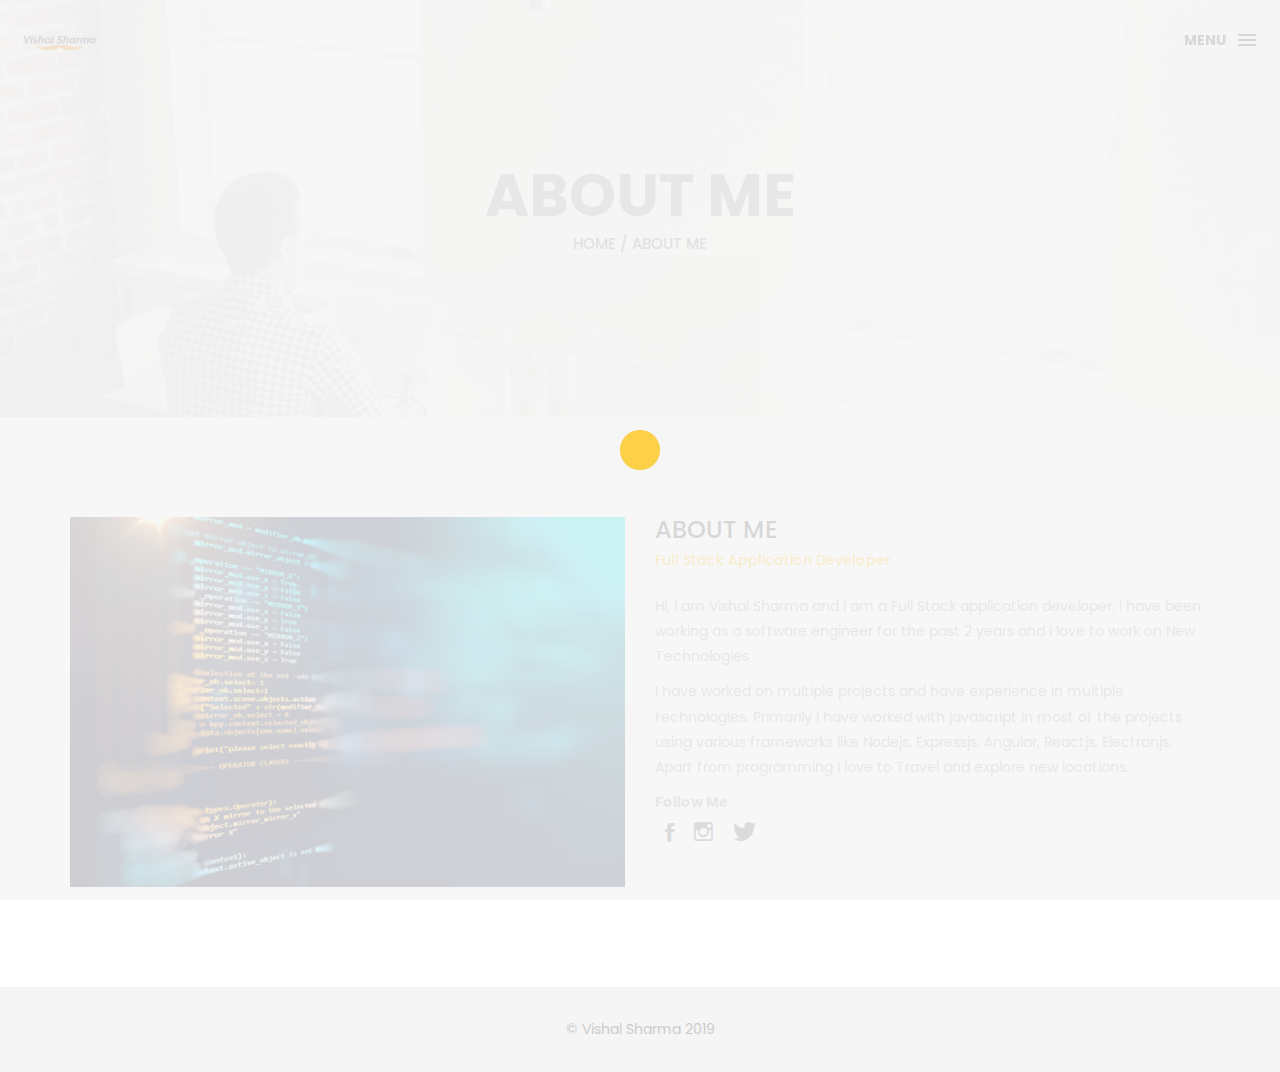
==== about.html @ 200139a9 "Add files via upload" ====
<!DOCTYPE html>
<html lang="en">

<head>
    <meta charset="utf-8">
    <meta http-equiv="X-UA-Compatible" content="IE=edge">
    <meta name="viewport" content="width=device-width, initial-scale=1">
    <!-- The above 3 meta tags *must* come first in the head; any other head content must come *after* these tags -->
    <title>Vishal Sharma-About Me</title>
    <link rel="icon" href="img/fav.png" type="image/x-icon">

    <!-- Bootstrap -->
    <link href="css/bootstrap.min.css" rel="stylesheet">
    <link href="ionicons/css/ionicons.min.css" rel="stylesheet">

    <!-- main css -->
    <link href="css/style.css" rel="stylesheet">


    <!-- modernizr -->
    <script src="js/modernizr.js"></script>

    <!-- HTML5 shim and Respond.js for IE8 support of HTML5 elements and media queries -->
    <!-- WARNING: Respond.js doesn't work if you view the page via file:// -->
    <!--[if lt IE 9]>
      <script src="https://oss.maxcdn.com/html5shiv/3.7.2/html5shiv.min.js"></script>
      <script src="https://oss.maxcdn.com/respond/1.4.2/respond.min.js"></script>
    <![endif]-->
</head>

<body>

    <!-- Preloader -->
    <div id="preloader">
        <div class="pre-container">
            <div class="spinner">
                <div class="double-bounce1"></div>
                <div class="double-bounce2"></div>
            </div>
        </div>
    </div>
    <!-- end Preloader -->

    <div class="container-fluid"> 
       <!-- box-header -->
        <header class="box-header">
            <div class="box-logo">
                <a href="index.html"><img src="img/logo.png" width="80" alt="Logo"></a>
            </div>
            <!-- box-nav -->
            <a class="box-primary-nav-trigger" href="#0">
                <span class="box-menu-text">Menu</span><span class="box-menu-icon"></span>
            </a>
        </header>
        <!-- end box-header -->
        
        <!-- nav -->
        <nav>
            <ul class="box-primary-nav">
                <li class="box-label">Vishal Sharma</li>
                
                <li><a href="index.html">Intro</a></li>
                <li><a href="about.html">About me</a> <i class="ion-ios-circle-filled color"></i></li>
                <li><a href="services.html">services</a></li>
                <!-- <li><a href="portfolio.html">portfolio</a></li> -->
                <li><a href="contact.html">contact me</a></li>

                <li class="box-label">Follow me</li>

                <li class="box-social"><a href="#0"><i class="ion-social-facebook"></i></a></li>
                <li class="box-social"><a target="_blank" href="https://www.instagram.com/iamvishalagnihotri/"><i class="ion-social-instagram-outline"></i></a></li>
                <li class="box-social"><a target="_blank" href="https://twitter.com/iamvishal345"><i class="ion-social-twitter"></i></a></li>
            </ul>
        </nav>
        <!-- end nav -->  
    </div>
    
    <!-- Top bar -->
    <div class="top-bar">
        <h1>About Me</h1>
        <p><a href="./index.html">Home</a> / About me</p>
    </div>
    <!-- end Top bar -->
    
    <!-- Main container -->
    <div class="container main-container clearfix"> 
        <div class="col-md-6">
            <!-- <img src="http://placehold.it/1200x800" class="img-responsive" alt="" /> -->
            <img src="./img//about-me.jpg" class="img-responsive" alt="" />
        </div>
        <div class="col-md-6">
           <h3 class="uppercase mt-0">About Me </h3>
           <h5>Full Stack Application Developer</h5>
           <div class="h-15"></div>
            <p>Hi, I am Vishal Sharma and I am a Full Stack application developer. I have been working as a software engineer for the
                past 2 years and I love to work on New Technologies </p>
            <p> I have worked on multiple projects and have experience in multiple technologies.
                Primarily I have worked with javascript in most of the projects using various frameworks like Nodejs, Expressjs, Angular, Reactjs, Electronjs.
                Apart from programming I love to Travel and explore new locations.
            </p>
            <div class="h-10"><b>Follow Me</b></div>
            <div class="h-10"></div>
            <ul class="social-ul">
                <li class="box-social"><a href="#0"><i class="ion-social-facebook"></i></a></li>
                <li class="box-social"><a target="_blank" href="https://www.instagram.com/iamvishalagnihotri/"><i class="ion-social-instagram-outline"></i></a></li>
                <li class="box-social"><a target="_blank" href="https://twitter.com/iamvishal345"><i class="ion-social-twitter"></i></a></li>
            </ul>


        </div>
    </div>
    <!-- end Main container -->


    <!-- footer -->
    <footer>
        <div class="container-fluid">
            <p class="copyright">© Vishal Sharma 2019</p>
        </div>
    </footer>
    <!-- end footer -->
    
    <!-- back to top -->
    <a href="#0" class="cd-top"><i class="ion-android-arrow-up"></i></a>
    <!-- end back to top -->



    <!-- jQuery -->
    <script src="js/jquery-2.1.1.js"></script>
    <!--  plugins -->
    <script src="js/bootstrap.min.js"></script>
    <script src="js/menu.js"></script>
    <script src="js/animated-headline.js"></script>
    <script src="js/isotope.pkgd.min.js"></script>


    <!--  custom script -->
    <script src="js/custom.js"></script>

</body>

</html>
---- css/style.css ----
/*
* Box Theme
* Created by : Ahmed Eissa
* website : www.ahmedessa.net
* behance : https://www.behance.net/3essa
*/


/* Table of Content
==================================================
	- Google fonts & font family -
	- General -
    - typography -
    - Preloader -
	- Header -
    - box intro section -
    - Portfoilo section -
    - Footer -
    - About page -
    - Services page -
    - contact page -
    - Portfolio single page -
    - Responsive media queries -
*/


/* Google fonts & font family
==================================================*/

@import url(https://fonts.googleapis.com/css?family=Poppins:400,500,600,700);

/* General
==================================================*/

html,
body {
    height: 100%;
    font-family: 'Poppins', sans-serif;
    line-height: 1.8;
    color: #999
}

.no-padding {
    padding-left: 0;
    padding-right: 0;
}

.no-padding [class^="col-"] {
    padding-left: 0;
    padding-right: 0;
}

.main-container {
    padding: 100px 0;
}

.center {
    text-align: center;
}

a {
    -webkit-transition: all .3s;
    transition: all .3s
}

.uppercase {
    text-transform: uppercase;
}

.h-30 {
    height: 30px;
}

.h-10 {
    height: 10px;
}
.h-15 {
    height: 15px;
}

.mt-0{
    margin-top:0px;
}
.color {
    color: #ffbf00;
    font-size: 11px;
}


/* typography
==================================================*/

h1 {
    color: #393939;
    font-size: 60px;
    text-transform: uppercase;
}

h3 {
    color: #393939;
}

h5 {
    color: #ffbf00;
}


/* preloader
==================================================*/

#preloader {
    position: fixed;
    top: 0;
    left: 0;
    right: 0;
    bottom: 0;
    background-color: #f5f5f5;
    /* change if the mask should be a color other than white */
    z-index: 1000;
    /* makes sure it stays on top */
}

.pre-container {
    position: absolute;
    left: 50%;
    top: 50%;
    bottom: auto;
    right: auto;
    -webkit-transform: translateX(-50%) translateY(-50%);
    transform: translateX(-50%) translateY(-50%);
    text-align: center;
}

.spinner {
    width: 40px;
    height: 40px;
    position: relative;
    margin: 100px auto;
}

.double-bounce1,
.double-bounce2 {
    width: 100%;
    height: 100%;
    border-radius: 50%;
    background-color: #ffbf00;
    opacity: 0.6;
    position: absolute;
    top: 0;
    left: 0;
    -webkit-animation: bounce 2.0s infinite ease-in-out;
    animation: bounce 2.0s infinite ease-in-out;
}

.double-bounce2 {
    -webkit-animation-delay: -1.0s;
    animation-delay: -1.0s;
}

@-webkit-keyframes bounce {
    0%,
    100% {
        -webkit-transform: scale(0.0)
    }
    50% {
        -webkit-transform: scale(1.0)
    }
}

@keyframes bounce {
    0%,
    100% {
        transform: scale(0.0);
        -webkit-transform: scale(0.0);
    }
    50% {
        transform: scale(1.0);
        -webkit-transform: scale(1.0);
    }
}


/* headr
==================================================*/

.box-header {
    position: absolute;
    top: 0;
    left: 0;
    background: rgba(255, 255, 255, 0.95);
    height: 50px;
    width: 100%;
    z-index: 3;
    box-shadow: 0 1px 2px rgba(0, 0, 0, 0.3);
    -webkit-font-smoothing: antialiased;
    -moz-osx-font-smoothing: grayscale;
}

.box-header {
    height: 80px;
    background: transparent;
    box-shadow: none;
}

.box-header {
    -webkit-transition: background-color 0.3s;
    transition: background-color 0.3s;
    -webkit-transform: translate3d(0, 0, 0);
    transform: translate3d(0, 0, 0);
    -webkit-backface-visibility: hidden;
    backface-visibility: hidden;
}

.box-header.is-fixed {
    position: fixed;
    top: -80px;
    background-color: rgba(255, 255, 255, 0.96);
    -webkit-transition: -webkit-transform 0.3s;
    transition: -webkit-transform 0.3s;
    transition: transform 0.3s;
    transition: transform 0.3s, -webkit-transform 0.3s;
}

.box-header.is-visible {
    -webkit-transform: translate3d(0, 100%, 0);
    transform: translate3d(0, 100%, 0);
}

.box-header.menu-is-open {
    background-color: rgba(255, 255, 255, 0.96);
}

.box-logo {
    display: block;
    padding: 20px;
    margin-top: -1.6rem;
}

.box-primary-nav-trigger {
    position: absolute;
    right: 0;
    top: 0;
    height: 100%;
    width: 50px;
    background-color: #fff;
}

.box-primary-nav-trigger .box-menu-text {
    color: #393939;
    text-transform: uppercase;
    font-weight: 700;
    display: none;
}

.box-primary-nav-trigger .box-menu-icon {
    display: inline-block;
    position: absolute;
    left: 50%;
    top: 50%;
    bottom: auto;
    right: auto;
    -webkit-transform: translateX(-50%) translateY(-50%);
    transform: translateX(-50%) translateY(-50%);
    width: 18px;
    height: 2px;
    background-color: #393939;
    -webkit-transition: background-color 0.3s;
    transition: background-color 0.3s;
    list-style: none;
}

.box-primary-nav-trigger .box-menu-icon::before,
.box-primary-nav-trigger .box-menu-icon:after {
    content: '';
    width: 100%;
    height: 100%;
    position: absolute;
    background-color: #393939;
    right: 0;
    -webkit-transition: -webkit-transform .3s, top .3s, background-color 0s;
    -webkit-transition: top .3s, background-color 0s, -webkit-transform .3s;
    transition: top .3s, background-color 0s, -webkit-transform .3s;
    transition: transform .3s, top .3s, background-color 0s;
    transition: transform .3s, top .3s, background-color 0s, -webkit-transform .3s;
}

.box-primary-nav-trigger .box-menu-icon::before {
    top: -5px;
}

.box-primary-nav-trigger .box-menu-icon::after {
    top: 5px;
}

.box-primary-nav-trigger .box-menu-icon.is-clicked {
    background-color: rgba(255, 255, 255, 0);
}

.box-primary-nav-trigger .box-menu-icon.is-clicked::before,
.box-primary-nav-trigger .box-menu-icon.is-clicked::after {
    background-color: 393939;
}

.box-primary-nav-trigger .box-menu-icon.is-clicked::before {
    top: 0;
    -webkit-transform: rotate(135deg);
    transform: rotate(135deg);
}

.box-primary-nav-trigger .box-menu-icon.is-clicked::after {
    top: 0;
    -webkit-transform: rotate(225deg);
    transform: rotate(225deg);
}

.box-primary-nav-trigger {
    width: 100px;
    padding-left: 1em;
    background-color: transparent;
    height: 30px;
    line-height: 30px;
    right: 10px;
    top: 50%;
    bottom: auto;
    -webkit-transform: translateY(-50%);
    transform: translateY(-50%);
}

.box-primary-nav-trigger .box-menu-text {
    display: inline-block;
}

.box-primary-nav-trigger .box-menu-icon {
    left: auto;
    right: 1em;
    -webkit-transform: translateX(0) translateY(-50%);
    transform: translateX(0) translateY(-50%);
}

.box-primary-nav {
    position: fixed;
    left: 0;
    top: 0;
    height: 100%;
    width: 100%;
    background: rgba(0, 0, 0, 0.96);
    z-index: 2;
    text-align: center;
    padding: 50px 0;
    -webkit-backface-visibility: hidden;
    backface-visibility: hidden;
    overflow: auto;
    -webkit-overflow-scrolling: touch;
    -webkit-transform: translateY(-100%);
    transform: translateY(-100%);
    -webkit-transition-property: -webkit-transform;
    transition-property: -webkit-transform;
    transition-property: transform;
    transition-property: transform, -webkit-transform;
    -webkit-transition-duration: 0.4s;
    transition-duration: 0.4s;
    list-style: none;
}

.box-primary-nav li {
    font-size: 22px;
    font-size: 1.375rem;
    font-weight: 300;
    -webkit-font-smoothing: antialiased;
    -moz-osx-font-smoothing: grayscale;
    margin: .2em 0;
    text-transform: capitalize;
}

.box-primary-nav a {
    display: inline-block;
    padding: .4em 1em;
    border-radius: 0.25em;
    -webkit-transition: all 0.2s;
    transition: all 0.2s;
    color: #fff;
    text-decoration: none;
    font-weight: bold;
}
.box-primary-nav a:focus {
    outline: none;
}

.no-touch .box-primary-nav a:hover {
    text-decoration: none;
    color: #ddd;
}

.box-primary-nav .box-label {
    color: #ffbf00;
    text-transform: uppercase;
    font-weight: 700;
    font-size: 17px;
    margin: 2.4em 0 .8em;
}

.box-primary-nav .box-social {
    display: inline-block;
    margin: 10px .4em;
}

.box-primary-nav .box-social a {
    width: 30px;
    height: 30px;
    padding: 0;
    font-size: 30px
}

.box-primary-nav.is-visible {
    -webkit-transform: translateY(0);
    transform: translateY(0);
}

.box-primary-nav {
    padding: 150px 0 0;
}

.box-primary-nav li {
    font-size: 18px;
}


/* box-intro
==================================================*/

.box-intro {
    text-align: center;
    display: table;
    height: 70vh;
    width: 100%;
}

.box-intro .table-cell {
    display: table-cell;
    vertical-align: middle;
}

.box-intro em {
    font-style: normal;
    text-transform: uppercase
}

b i:last-child {
    color: #ffbf00 !important;
}

.box-intro h5 {
    letter-spacing: 4px;
    text-transform: uppercase;
    color: #999;
    line-height: 1.7
}


/* mouse effect */

.mouse {
    position: absolute;
    width: 22px;
    height: 42px;
    top: 37rem;
    left: 50%;
    margin-left: -12px;
    border-radius: 15px;
    border: 2px solid #888;
    -webkit-animation: intro 1s;
    animation: intro 1s;
}

.scroll {
    display: block;
    width: 3px;
    height: 3px;
    margin: 6px auto;
    border-radius: 4px;
    background: #888;
    -webkit-animation: finger 2s infinite;
    animation: finger 2s infinite;
}

@-webkit-keyframes intro {
    0% {
        opacity: 0;
        -webkit-transform: translateY(40px);
        transform: translateY(40px);
    }
    100% {
        opacity: 1;
        -webkit-transform: translateY(0);
        transform: translateY(0);
    }
}

@keyframes intro {
    0% {
        opacity: 0;
        -webkit-transform: translateY(40px);
        transform: translateY(40px);
    }
    100% {
        opacity: 1;
        -webkit-transform: translateY(0);
        transform: translateY(0);
    }
}

@-webkit-keyframes finger {
    0% {
        opacity: 1;
    }
    100% {
        opacity: 0;
        -webkit-transform: translateY(20px);
        transform: translateY(20px);
    }
}

@keyframes finger {
    0% {
        opacity: 1;
    }
    100% {
        opacity: 0;
        -webkit-transform: translateY(20px);
        transform: translateY(20px);
    }
}


/* text rotate */

.box-headline {
    font-size: 130px;
    line-height: 1.0;
}

.box-words-wrapper {
    display: inline-block;
    position: relative;
}

.box-words-wrapper b {
    display: inline-block;
    position: absolute;
    white-space: nowrap;
    left: 0;
    top: 0;
}

.box-words-wrapper b.is-visible {
    position: relative;
}

.no-js .box-words-wrapper b {
    opacity: 0;
}

.no-js .box-words-wrapper b.is-visible {
    opacity: 1;
}

.box-headline.rotate-2 .box-words-wrapper {
    -webkit-perspective: 300px;
    perspective: 300px;
}

.box-headline.rotate-2 i,
.box-headline.rotate-2 em {
    display: inline-block;
    -webkit-backface-visibility: hidden;
    backface-visibility: hidden;
}

.box-headline.rotate-2 b {
    opacity: 0;
}

.box-headline.rotate-2 i {
    -webkit-transform-style: preserve-3d;
    transform-style: preserve-3d;
    -webkit-transform: translateZ(-20px) rotateX(90deg);
    transform: translateZ(-20px) rotateX(90deg);
    opacity: 0;
}

.is-visible .box-headline.rotate-2 i {
    opacity: 1;
}

.box-headline.rotate-2 i.in {
    -webkit-animation: box-rotate-2-in 0.4s forwards;
    animation: box-rotate-2-in 0.4s forwards;
}

.box-headline.rotate-2 i.out {
    -webkit-animation: box-rotate-2-out 0.4s forwards;
    animation: box-rotate-2-out 0.4s forwards;
}

.box-headline.rotate-2 em {
    -webkit-transform: translateZ(20px);
    transform: translateZ(20px);
}

.no-csstransitions .box-headline.rotate-2 i {
    -webkit-transform: rotateX(0deg);
    transform: rotateX(0deg);
    opacity: 0;
}

.no-csstransitions .box-headline.rotate-2 i em {
    -webkit-transform: scale(1);
    transform: scale(1);
}

.no-csstransitions .box-headline.rotate-2 .is-visible i {
    opacity: 1;
}

@-webkit-keyframes box-rotate-2-in {
    0% {
        opacity: 0;
        -webkit-transform: translateZ(-20px) rotateX(90deg);
    }
    60% {
        opacity: 1;
        -webkit-transform: translateZ(-20px) rotateX(-10deg);
    }
    100% {
        opacity: 1;
        -webkit-transform: translateZ(-20px) rotateX(0deg);
    }
}

@keyframes box-rotate-2-in {
    0% {
        opacity: 0;
        -webkit-transform: translateZ(-20px) rotateX(90deg);
        transform: translateZ(-20px) rotateX(90deg);
    }
    60% {
        opacity: 1;
        -webkit-transform: translateZ(-20px) rotateX(-10deg);
        transform: translateZ(-20px) rotateX(-10deg);
    }
    100% {
        opacity: 1;
        -webkit-transform: translateZ(-20px) rotateX(0deg);
        transform: translateZ(-20px) rotateX(0deg);
    }
}

@-webkit-keyframes box-rotate-2-out {
    0% {
        opacity: 1;
        -webkit-transform: translateZ(-20px) rotateX(0);
    }
    60% {
        opacity: 0;
        -webkit-transform: translateZ(-20px) rotateX(-100deg);
    }
    100% {
        opacity: 0;
        -webkit-transform: translateZ(-20px) rotateX(-90deg);
    }
}

@keyframes box-rotate-2-out {
    0% {
        opacity: 1;
        -webkit-transform: translateZ(-20px) rotateX(0);
        transform: translateZ(-20px) rotateX(0);
    }
    60% {
        opacity: 0;
        -webkit-transform: translateZ(-20px) rotateX(-100deg);
        transform: translateZ(-20px) rotateX(-100deg);
    }
    100% {
        opacity: 0;
        -webkit-transform: translateZ(-20px) rotateX(-90deg);
        transform: translateZ(-20px) rotateX(-90deg);
    }
}


/* portfolio section
==================================================*/

.portfolio .categories-grid span {
    font-size: 30px;
    margin-bottom: 30px;
    display: inline-block;
}

.portfolio .categories-grid .categories ul li {
    list-style: none;
    margin: 20px 0;
}

.portfolio .categories-grid .categories ul li a {
    display: inline-block;
    color: #60606e;
    padding: 0 10px;
    margin: 0 10px;
    -webkit-transition: all .2s ease-in-out .2s;
    transition: all .2s ease-in-out .2s;
}

.portfolio .categories-grid .categories ul li a:hover,
.portfolio .categories-grid .categories ul li a:focus {
    text-decoration: none;
}

.portfolio .categories-grid .categories ul li a.active {
    margin-left: 0;
    background-color: #ffbf00;
    padding: 0px 20px;
    color: white;
    border-radius: 25px;
    text-decoration: none;
}

.portfolio_filter {
    padding-left: 0;
}

.portfolio_item {
    position: relative;
    overflow: hidden;
    display: block;
}

.portfolio_item .portfolio_item_hover {
    position: absolute;
    top: 0px;
    left: 0px;
    height: 100%;
    width: 100%;
    background-color: rgba(0, 0, 0, .8);
    -webkit-transform: translate(-100%);
    transform: translate(-100%);
    opacity: 0;
    -webkit-transition: all .2s ease-in-out;
    transition: all .2s ease-in-out;
}

.portfolio_item .portfolio_item_hover .item_info {
    text-align: center;
    position: absolute;
    top: 50%;
    left: 50%;
    -webkit-transform: translate(-50%, -50%);
    transform: translate(-50%, -50%);
    padding: 10px;
    width: 100%;
    font-weight: bold;
}

.portfolio_item .portfolio_item_hover .item_info span {
    display: block;
    color: #fff;
    font-size: 18px;
    -webkit-transform: translateX(-100px);
    transform: translateX(-100px);
    -webkit-transition: all .2s ease-in-out .2s;
    transition: all .2s ease-in-out .2s;
    opacity: 0;
}

.portfolio_item .portfolio_item_hover .item_info em {
    font-style: normal;
    display: inline-block;
    background-color: #ffbf00;
    padding: 5px 20px;
    border-radius: 25px;
    color: #333;
    margin-top: 10px;
    -webkit-transform: translateX(-100px);
    transform: translateX(-100px);
    -webkit-transition: all .3s ease-in-out .3s;
    transition: all .3s ease-in-out .3s;
    opacity: 0;
    font-size: 10px;
    letter-spacing: 2px;
}

.portfolio_item:hover .portfolio_item_hover {
    opacity: 1;
    -webkit-transform: translateX(0);
    transform: translateX(0);
}

.portfolio_item:hover .item_info em,
.portfolio_item:hover .item_info span {
    opacity: 1;
    -webkit-transform: translateX(0);
    transform: translateX(0);
}

.portfolio .categories-grid .categories ul li {
    float: left;
}

.portfolio .categories-grid .categories ul li a {
    padding: 0 10px;
    -webkit-transition: all .2s ease-in-out .2s;
    transition: all .2s ease-in-out .2s;
}

.portfolio_filter {
    padding-left: 0;
    display: inline-block;
    margin: 0 auto;
    text-align: center;
    margin-bottom: 50px;
}

.portfolio-inner {
    padding-bottom: 0 !important;
    padding-top: 55px;
}


/* footer
==================================================*/

footer {
    padding: 30px 0;
    text-align: center;
    background: #f5f5f5
}

.copyright {
    color: #ccc;
    margin-bottom: 0;
}

footer img {
    margin: 0 auto;
}


/* backto top
==================================================*/

.cd-top {
    display: inline-block;
    height: 40px;
    width: 40px;
    position: fixed;
    bottom: 20px;
    line-height: 40px;
    font-size: 20px;
    right: 10px;
    text-align: center;
    color: #fff;
    background: rgba(255, 191, 0, 0.8);
    visibility: hidden;
    opacity: 0;
    -webkit-transition: opacity .3s 0s, visibility 0s .3s;
    transition: opacity .3s 0s, visibility 0s .3s;
}

.cd-top.cd-is-visible,
.cd-top.cd-fade-out,
.no-touch .cd-top:hover {
    -webkit-transition: opacity .3s 0s, visibility 0s 0s;
    transition: opacity .3s 0s, visibility 0s 0s;
}

.cd-top.cd-is-visible {
    /* the button becomes visible */
    visibility: visible;
    opacity: 1;
}

.cd-top.cd-fade-out {
    opacity: .5;
}

.no-touch .cd-top:hover,
.no-touch .cd-top:focus {
    background-color: #ffbf00;
    opacity: 1;
    color: #fff;
}


/* About page
==================================================*/

.top-bar {
    color: #333;
    padding: 150px 0 150px;
    background: -webkit-linear-gradient( rgba(255, 255, 255, .8), rgba(255, 255, 255, .8)), url(../img/01.jpg);
    background: linear-gradient( rgba(255, 255, 255, .8), rgba(255, 255, 255, .8)), url(../img/01.jpg);
    background-size: cover;
    background-attachment: fixed;
    background-position: center center;
    text-align: center;
}

.top-bar h1 {
    font-size: 60px;
    text-transform: uppercase;
    font-weight: 700;
    color: #999;
    line-height: 50px;
}

.top-bar p {
    font-size: 15px;
    text-transform: uppercase;
    font-weight: 500;
    color: #777;
}

.top-bar p a {
    color: #777;
}

.top-bar p a:hover,
.top-bar p a:focus {
    color: #555;
    text-decoration: none;
}

.social-ul {
    list-style: none;
    display: inline-block;
    padding-left: 0;
}

.social-ul li {
    margin: 0 10px;
    float: left;
}

.social-ul li a {
    font-size: 25px;
    color: #555;
    -webkit-transition: all .3s;
    transition: all .3s;
}

.ion-social-facebook:hover {
    color: #3b5998;
}
.ion-social-instagram-outline:hover{
    color:#8a3ab9;
}
.ion-social-twitter:hover{
    color:#1da1f2;
}


/* Services page
==================================================*/

.size-50 {
    font-size: 50px;
}

.service-box {
    margin-bottom: 30px;
}

.service-box h3 {
    margin-top: 0;
}


/* contact page
==================================================*/

.details-text i {
    margin-right: 10px;
}

.textarea-contact {
    height: 200px;
    width: 100%;
    border: solid 1px rgba(0, 0, 0, .1);
    position: relative;
}

.textarea-contact textarea {
    height: 100%;
    width: 100%;
    border: 0;
    padding: 20px;
    background-color: transparent;
    float: left;
    z-index: 2;
    font-size: 14px;
    color: #9a9a9a;
    resize: none;
}

.textarea-contact > span {
    position: absolute;
    top: 20px;
    left: 20px;
    -webkit-transform: translateY(-50%);
    transform: translateY(-50%);
    font-size: 12px;
    text-transform: uppercase;
    color: #cdcdcd;
    -webkit-transition: all .2s ease-in-out;
    transition: all .2s ease-in-out;
    z-index: 1;
}

.input-contact {
    height: 40px;
    width: 100%;
    border: solid 1px rgba(0, 0, 0, .1);
    position: relative;
    margin-bottom: 30px;
}

.input-contact input[type="text"],.input-contact input[type="email"] {
    height: 100%;
    width: 100%;
    border: 0;
    padding: 0 20px;
    float: left;
    position: relative;
    background-color: transparent;
    z-index: 2;
    font-size: 14px;
    color: #9a9a9a;
}

.input-contact > span {
    position: absolute;
    top: 50%;
    left: 20px;
    -webkit-transform: translateY(-50%);
    transform: translateY(-50%);
    font-size: 12px;
    text-transform: uppercase;
    color: #cdcdcd;
    -webkit-transition: all .2s ease-in-out;
    transition: all .2s ease-in-out;
    z-index: 1;
}

.input-contact > span.active,
.textarea-contact > span.active {
    color: #ffbf00;
    font-size: 10px;
    top: 0px;
    left: 5px;
    background-color: #fff;
    padding: 5px
}

input:focus,
textarea:focus {
    outline: none;
}

.contact-info {
    margin-top: 20px;
}

.contact-info i {
    height: 30px;
    width: 30px;
    display: inline-block;
    background: #ffbf00;
    text-align: center;
    line-height: 33px;
    margin-right: 10px;
    color: #fff;
    font-size: 21px;
}

.contact-info p {
    display: inline-block;
    margin-right: 20px;
}

.btn-box {
    background: #ffbf00;
    padding: 10px 50px;
    border-radius: 0;
    color: #fff;
    margin-top: 20px;
    text-transform: uppercase;
    letter-spacing: 2px;
    font-weight: 500;
}

.btn-box:hover,
.btn-box:focus {
    background: #F5B700;
    color: #fff;
}

.ion-android-favorite-outline:hover{
    color:#c40f18
}
.ion-android-options:hover{
    color:#3312c7
}
.ion-android-checkmark-circle:hover{
    color:#0f995e
}
.ion-ios-pulse-strong:hover{
    color:#074aa0
}
.ion-earth:hover{
    color:#398503
}
.ion-speedometer:hover{
    color:#b4da0e
}
.ion-android-desktop:hover{
    color:#1531a2
}
.ion-ios-albums-outline:hover{
    color:#c26814
}



/* single project page
==================================================*/

.cat-ul {
    padding-left: 0;
    list-style: none
}

.cat-ul li i {
    margin-right: 10px;
    color: #ffbf00;
}


/* Responsive media queries
==================================================*/

@media (max-width: 991px) {
    .portfolio .categories-grid span {
        margin-bottom: 0;
        text-align: center;
        width: 100%;
    }
    .portfolio .categories-grid .categories ul li {
        text-align: center;
    }
    .portfolio .categories-grid .categories ul li a {
        margin-left: 0;
    }
    .col-md-6 h3 {
        margin-top: 30px;
    }
}

@media only screen and (max-width: 670px) {
    .box-headline {
        font-size: 100px;
    }
    .box-intro h5 {
        font-size: 12px;
    }
    .box-primary-nav a {
        padding: 5px 1em;
        font-size: 14px;
    }
    .box-primary-nav {
        padding: 80px 0 0;
    }
    .box-primary-nav .box-social a {
        font-size: 23px;
    }
    .top-bar h1 {
        font-size: 40px;
        line-height: 30px;
    }
    .portfolio .categories-grid .categories ul li {
        float: none;
    }
}

@media only screen and (max-width: 520px) {
    .box-headline {
        font-size: 80px;
    }
    .box-intro h5 {
        font-size: 12px;
    }
    .main-container {
        padding: 50px 0;
    }
}

@media only screen and (max-width: 420px) {
    .box-headline {
        font-size: 50px;
    }
    .box-intro h5 {
        font-size: 12px;
    }
    .top-bar h1 {
        font-size: 30px;
        line-height: 30px;
    }
}
.percentage{
    float: right;
    margin-right: 5px;
}

.skills {
    width: 100%;
    max-width: 960px;
    height: 85rem;
    position: relative;
    z-index: -1;
  }
  
  .charts {
    width: 100%;
    height: 100%;
    position: absolute;
    top: 0;
    left: 0;
    z-index: 10;
    padding-right: 0px;
    
  }
  
  .chart {
    margin: 30px 0 0;
  }
  .chart:first-child {
    margin: 0;
  }
  
  .chart__title {
    display: block;
    margin: 0 0 10px;
    font-weight: bold;
    opacity: 0;
    animation: 1s anim-lightspeed-in ease forwards;
  }
  .chart--prod .chart__title {
    animation-delay: 3.3s;
  }
  .chart--design .chart__title {
    animation-delay: 4.5s;
  }
  
  .chart--horiz {
    overflow: hidden;
    list-style: none;
  }
  
  .chart__bar {
    height: 30px;
    margin-bottom: 10px;
    background: linear-gradient(to left, #4cb8c4, #3cd3ad);
    border-top-right-radius: 4px;
    border-bottom-right-radius: 4px;
    opacity: 0;
    animation: 1s anim-lightspeed-in ease forwards;
  }
  .chart--dev .chart__bar:nth-of-type(11) {
    animation-delay: 2.7s;
  }
  .chart--dev .chart__bar:nth-of-type(10) {
    animation-delay: 2.5s;
  }
  .chart--dev .chart__bar:nth-of-type(9) {
    animation-delay: 2.3s;
  }
  .chart--dev .chart__bar:nth-of-type(8) {
    animation-delay: 2.1s;
  }
  .chart--dev .chart__bar:nth-of-type(7) {
    animation-delay: 1.9s;
  }
  .chart--dev .chart__bar:nth-of-type(6) {
    animation-delay: 1.7s;
  }
  .chart--dev .chart__bar:nth-of-type(5) {
    animation-delay: 1.5s;
  }
  .chart--dev .chart__bar:nth-of-type(4) {
    animation-delay: 1.3s;
  }
  .chart--dev .chart__bar:nth-of-type(3) {
    animation-delay: 1.1s;
  }
  .chart--dev .chart__bar:nth-of-type(2) {
    animation-delay: 0.9s;
  }
  .chart--dev .chart__bar:nth-of-type(1) {
    animation-delay: 0.7s;
  }
  .chart--prod .chart__bar:nth-of-type(3) {
    animation-delay: 4.5s;
  }
  .chart--prod .chart__bar:nth-of-type(2) {
    animation-delay: 4.2s;
  }
  .chart--prod .chart__bar:nth-of-type(1) {
    animation-delay: 4s;
  }
  .chart--design .chart__bar:nth-of-type(3) {
    animation-delay: 5.6s;
  }
  .chart--design .chart__bar:nth-of-type(2) {
    animation-delay: 5.4s;
  }
  .chart--design .chart__bar:nth-of-type(1) {
    animation-delay: 5.2s;
  }
  
  .chart__label {
    padding-left: 10px;
    line-height: 30px;
    color: white;
  }
  
  @keyframes anim-lightspeed-in {
    0% {
      transform: translateX(-200%);
      opacity: 1;
    }
    100% {
      transform: translateX(0);
      opacity: 1;
    }
  }
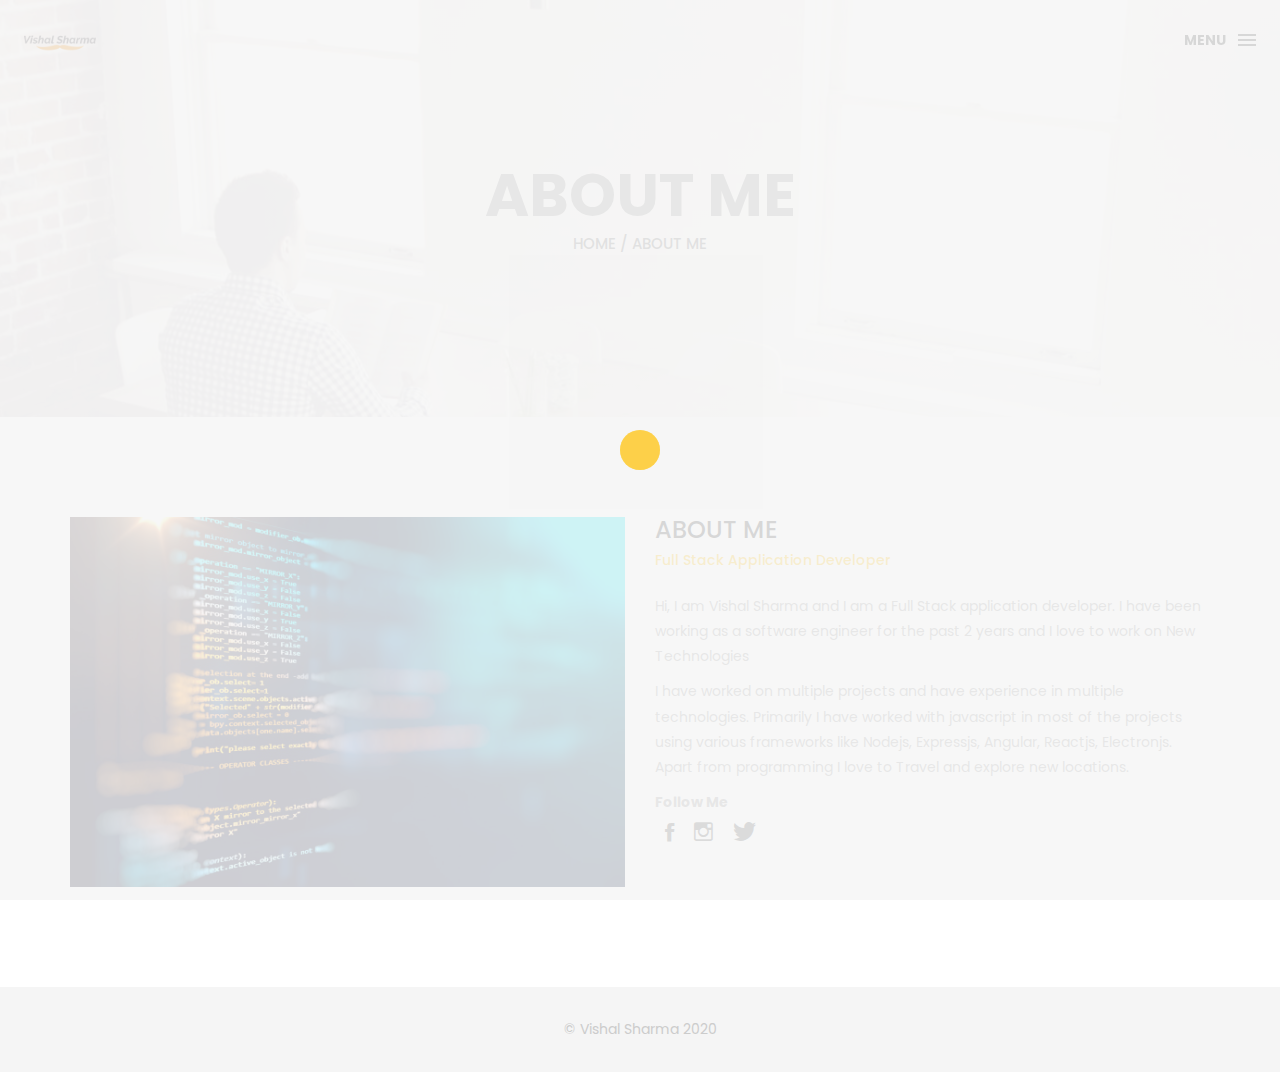
==== commit 6c9da600: "Update about.html" ====
--- a/about.html
+++ b/about.html
@@ -115,7 +115,7 @@
     <!-- footer -->
     <footer>
         <div class="container-fluid">
-            <p class="copyright">© Vishal Sharma 2019</p>
+            <p class="copyright">© Vishal Sharma 2020</p>
         </div>
     </footer>
     <!-- end footer -->
@@ -140,4 +140,4 @@
 
 </body>
 
-</html>+</html>
